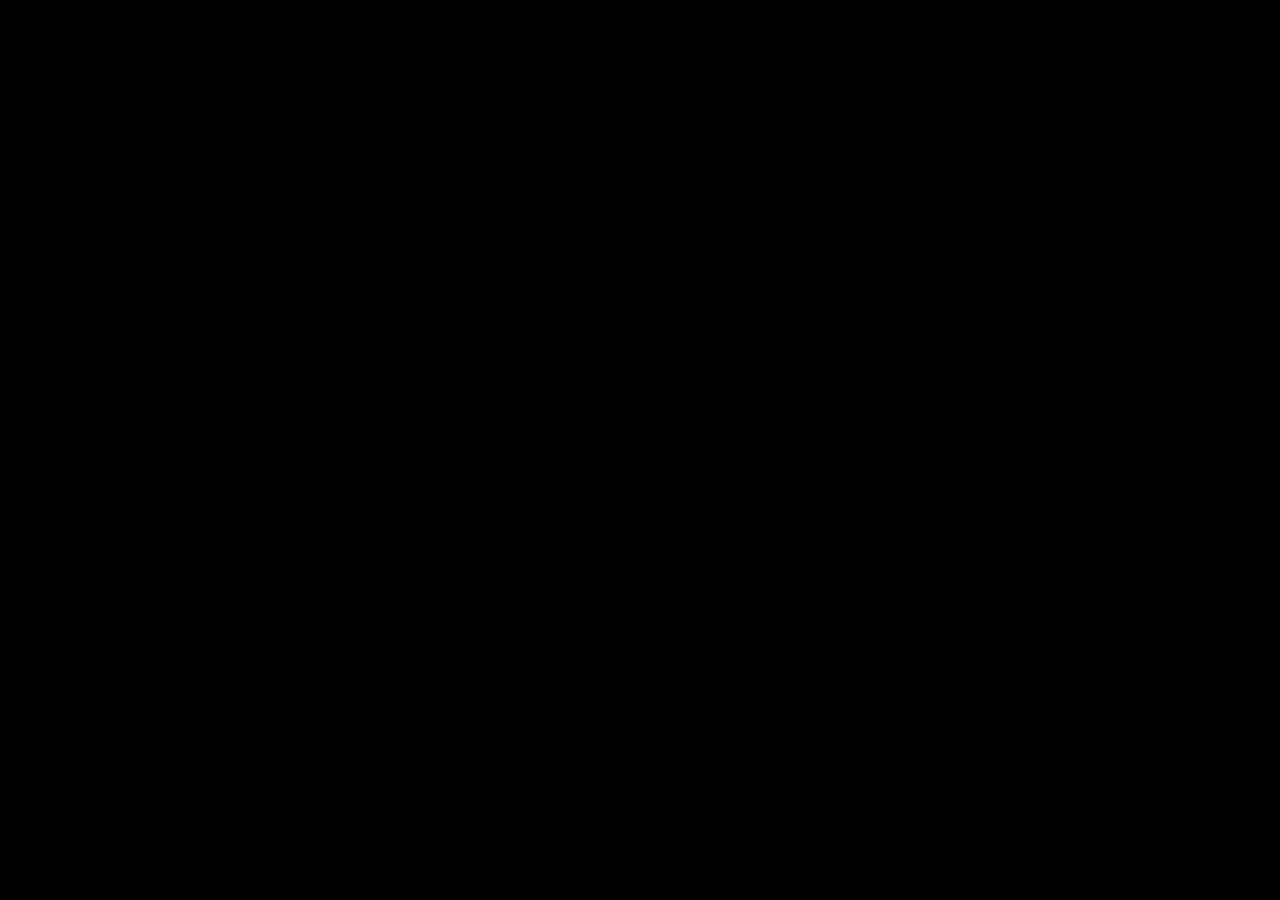
==== main.html @ 18748c0f "Create main.html" ====
<html>
<head>
<link rel="stylesheet" type="text/css" href="https://parasgrover.github.io/index.css">
</head>
</body>
<div class="l-wrapper">
    <div class="l-logo">
        <div class="b-logo">
            <div class="fire red _f"></div>
            <div class="fire yellow _r"></div>
            <div class="fire blue _i"></div>
            <div class="fire red _e"></div>
            <div class="fire yellow _n"></div>
            <div class="fire blue _d"></div>
        </div>
    </div>
    <div class="l-friends">
        <div class="b-friends">
            <div class="fr_item rachel">
                <div class="front">
                    <div class="fr_img"></div>
                    <div class="fr_name">rachel</div>
                </div>
                <div class="back">
                    <div class="quote">
                        "Well, my&nbsp;fashion-impaired friends, I&rsquo;m here to&nbsp;tell you that hats are back."
                        <div class="episode">
                            &mdash;&nbsp;Episode&nbsp;3.25
                        </div>
                    </div>
                </div>
            </div>
            <div class="fr_item joey">
                <div class="front">
                    <div class="fr_img"></div>
                    <div class="fr_name">joey</div>
                </div>
                <div class="back">
                    <div class="quote">
                        "You&rsquo;re so&nbsp;far past the line, you can&rsquo;t even see the line. The line is&nbsp;a&nbsp;dot to&nbsp;you!"
                        <div class="episode">
                            &mdash;&nbsp;Episode&nbsp;4.07
                        </div>
                    </div>
                </div>
            </div>
            <div class="fr_item monica">
                <div class="front">
                    <div class="fr_img"></div>
                    <div class="fr_name">monica</div>
                </div>
                <div class="back">
                    <div class="quote">
                        You can&rsquo;t fire&nbsp;me. I&nbsp;make your decisions and I&nbsp;say, &laquo;I&rsquo;m not fired!&raquo; Ha!"
                        <div class="episode">
                            &mdash;&nbsp;Episode&nbsp;5.02
                        </div>
                    </div>
                </div>
            </div>
            <div class="fr_item chandler">
                <div class="front">
                    <div class="fr_img"></div>
                    <div class="fr_name">chandler</div>
                </div>
                <div class="back">
                    <div class="quote">
                        "Oh, yeah, I&rsquo;m a&nbsp;gym member. I&nbsp;try to&nbsp;go&nbsp;four times a&nbsp;week, but I&rsquo;ve missed the last... twelve hundred times."
                        <div class="episode">
                            &mdash;&nbsp;Episode&nbsp;4.04
                        </div>
                    </div>
                </div>
            </div>
            <div class="fr_item phoebe">
                <div class="front">
                    <div class="fr_img"></div>
                    <div class="fr_name">phoebe</div>
                </div>
                <div class="back">
                    <div class="quote">
                        "If&nbsp;you want to&nbsp;receive e-mails about my&nbsp;upcoming shows, then please give me&nbsp;money so&nbsp;I can buy a&nbsp;computer."
                        <div class="episode">
                            &mdash;&nbsp;Episode&nbsp;6.03
                        </div>
                    </div>
                </div>
            </div>
            <div class="fr_item ross">
                <div class="front">
                    <div class="fr_img"></div>
                    <div class="fr_name">ross</div>
                </div>
                <div class="back">
                    <div class="quote">
                        "You know, we&nbsp;should probably ask the doctor if&nbsp;she even knows how to&nbsp;deliver a&nbsp;baby that&rsquo;s half human, half pure evil!"
                        <div class="episode">
                            &mdash;&nbsp;Episode&nbsp;8.22
                        </div>
                    </div>
                </div>
            </div>
        </div>
    </div>
    
    
    <div class="b-sound">
        <audio class="j-audio audio" autoplay="autoplay" loop="loop">
             <source src="http://cd09.128.music.static.jango.com/music/02/98/00/0298002940.mp3" type="audio/mpeg">
             <source src="http://www.amazon.com/gp/dmusic/get_sample_url.html/ref=dm_dp_trk_B002BHXO1C?ie=UTF8&ASIN=B002BHXO1C&DownloadLocation=WEBSITE" type="audio/mpeg">
        </audio>
        <div class="j-play play"></div>
        <div class="j-pause pause"></div>
    </div> 
</div>
</body>
</html>
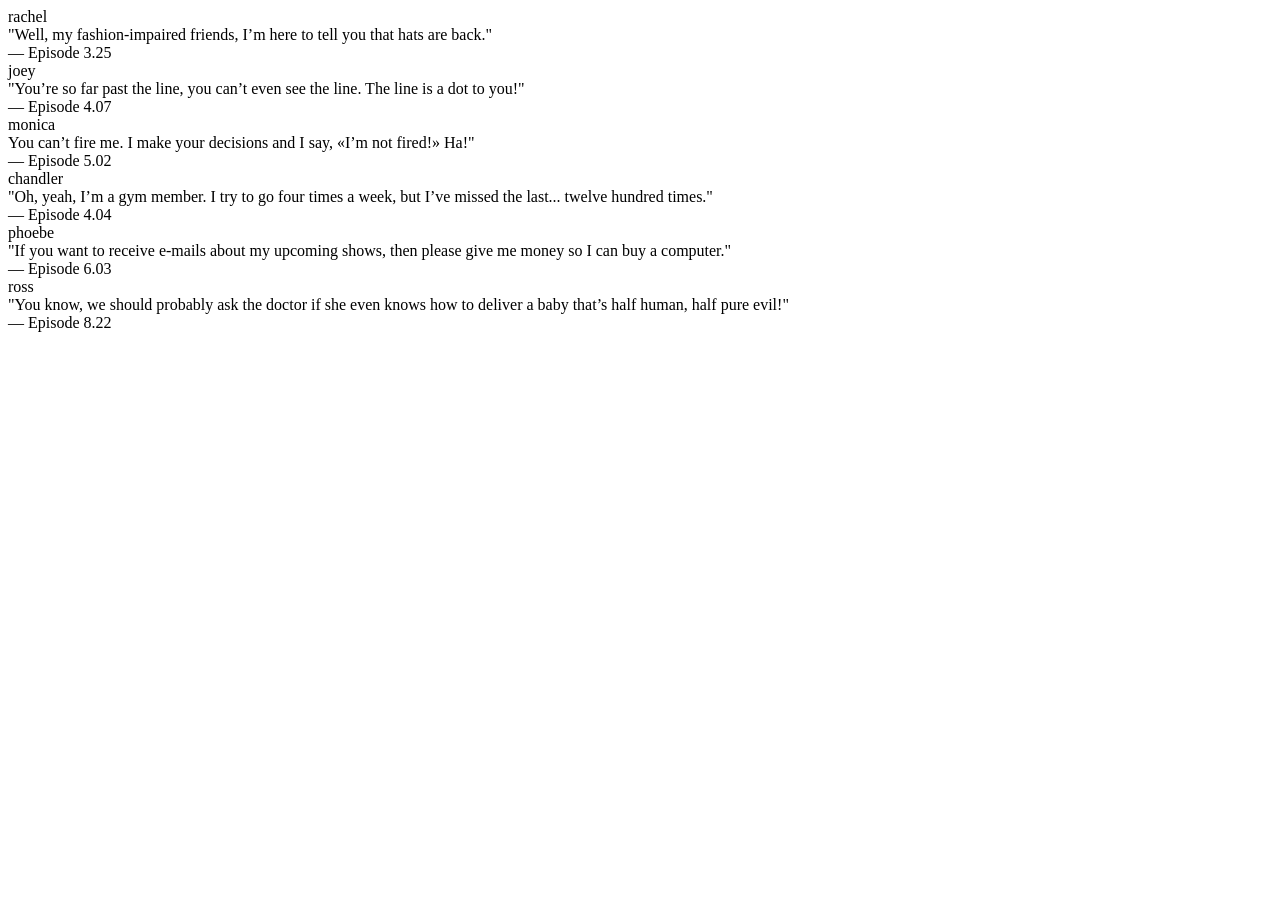
==== commit 68bbccd0: "Rename index.html to main.html" ====
--- a/main.html
+++ b/main.html
@@ -1,6 +1,6 @@
 <html>
 <head>
-<link rel="stylesheet" type="text/css" href="https://parasgrover.github.io/index.css">
+<link rel="stylesheet" type="text/css" href="https://raw.githubusercontent.com/parasgrover/parasgrover.github.io/main/style.css">
 </head>
 </body>
 <div class="l-wrapper">
@@ -102,16 +102,6 @@
             </div>
         </div>
     </div>
-    
-    
-    <div class="b-sound">
-        <audio class="j-audio audio" autoplay="autoplay" loop="loop">
-             <source src="http://cd09.128.music.static.jango.com/music/02/98/00/0298002940.mp3" type="audio/mpeg">
-             <source src="http://www.amazon.com/gp/dmusic/get_sample_url.html/ref=dm_dp_trk_B002BHXO1C?ie=UTF8&ASIN=B002BHXO1C&DownloadLocation=WEBSITE" type="audio/mpeg">
-        </audio>
-        <div class="j-play play"></div>
-        <div class="j-pause pause"></div>
-    </div> 
 </div>
 </body>
 </html>
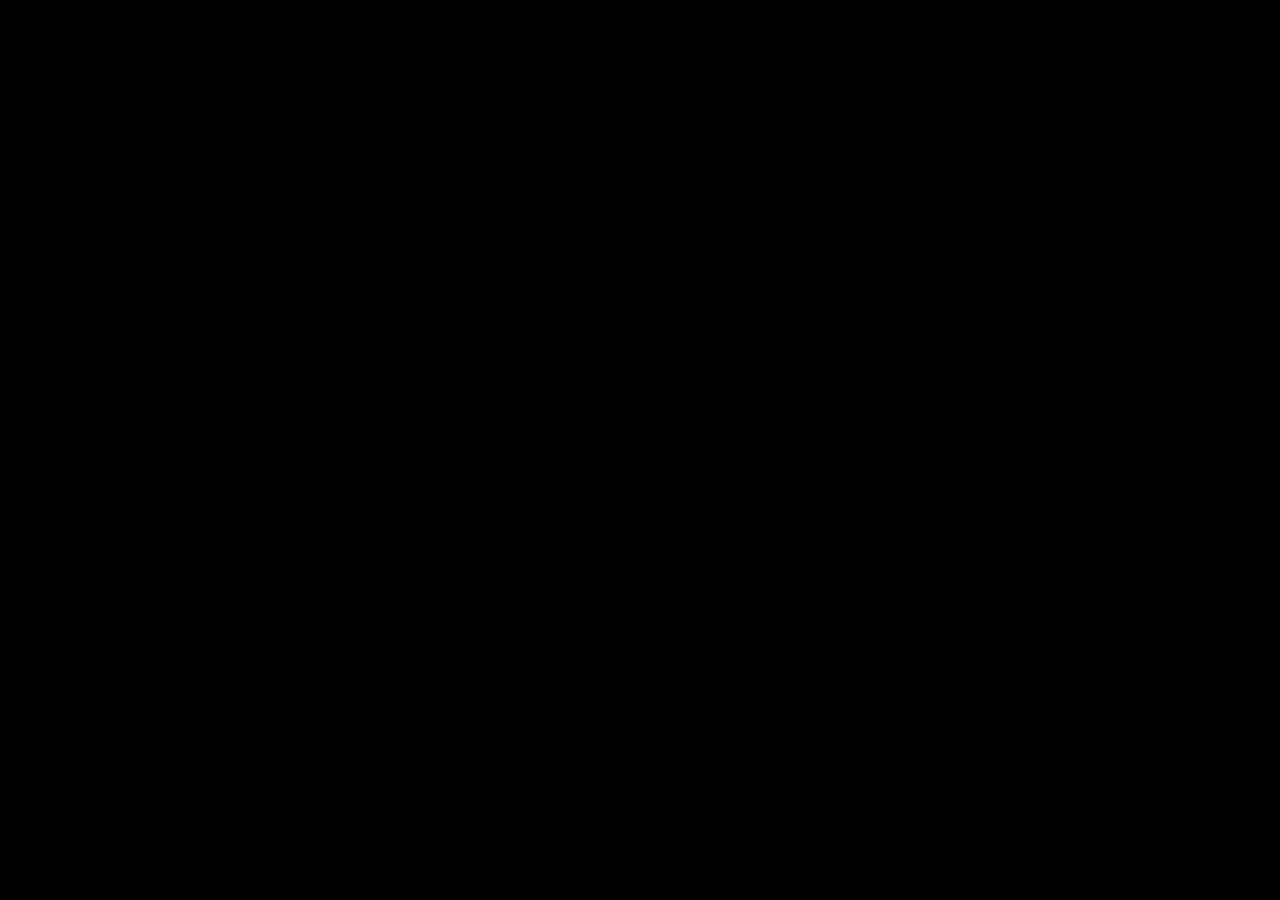
==== commit 68dd3033: "Update main.html" ====
--- a/main.html
+++ b/main.html
@@ -1,6 +1,255 @@
 <html>
 <head>
-<link rel="stylesheet" type="text/css" href="https://raw.githubusercontent.com/parasgrover/parasgrover.github.io/main/style.css">
+<style>
+    html,body {
+    background:#000;
+    margin:0;
+    padding:0;
+    min-width:800px;
+    min-height:853px;
+}
+
+.l-wrapper {
+    position:relative;
+    width:800px;
+    height:853px;
+    margin:0 auto;
+    overflow:hidden;
+}
+.l-logo {
+    width:657px;
+    height:71px;
+    margin:63px auto 0;
+}
+.l-friends {
+    margin: 54px auto 0;
+    width:480px;
+    height:500px;
+}
+
+//sound
+.b-sound {
+    width:38px;
+    margin:53px auto 0;
+    cursor:pointer;
+    
+    .audio {
+        display:none;
+    }
+        
+    .play {
+        display:none;
+        width:38px;
+        height:30px;
+        background:url('[data-uri]') 0 0 no-repeat;    
+    }
+    
+    .pause {
+        width:38px;
+        height:30px;
+        background:url('[data-uri]') 0 0 no-repeat;    
+    }
+}
+
+//logo
+.b-logo {
+    width:657px;
+    height:71px;
+    background:url('[data-uri]') 0 0 no-repeat;
+    
+    .fire {
+        width:10px;
+        height:10px;
+        border-radius:15px;
+        float:left;
+        animation: loading 2s infinite alternate;
+        -webkit-animation: loading 2s infinite alternate;
+    }
+    
+    .red {background:#EC1C24; box-shadow: 0 0 20px 2px #EC1C24;
+        animation-delay: 0.7s;
+        -webkit-animation-delay: 0.7s;
+    }
+   
+    .yellow {background:#FDB612; box-shadow: 0 0 20px 2px #FDB612;
+        animation-delay: 0.4s;
+        -webkit-animation-delay: 0.4s;
+    }
+    
+    .blue {background:#00B0EA; box-shadow: 0 0 20px 2px #00B0EA;
+        animation-delay: 0.9s;
+        -webkit-animation-delay: 0.9s;
+    }
+    
+    ._f {margin:30px 0 0 75px;}
+    ._r {margin:30px 0 0 100px;}
+    ._i {margin:30px 0 0 60px;}
+    ._e {margin:30px 0 0 90px;}
+    ._n {margin:30px 0 0 100px;}
+    ._d {margin:30px 0 0 105px;}
+}
+
+@keyframes loading {
+    0% {
+        opacity: 0;
+    }
+    100% {
+        opacity: 1;
+    }
+}
+@-webkit-keyframes loading {
+    0% {
+        opacity: 0;
+    }
+    100% {
+        opacity: 1;
+    }
+}
+
+//friends
+.b-friends {
+    color:#fff;
+    width:480px;
+    height:500px;
+    display:inline-block;
+    perspective: 1000;
+    -webkit-perspective: 1000;
+
+    .fr_item {
+        float:left;
+        width:160px;
+        height:250px;
+        cursor:pointer;
+        transition: 0.6s;
+        transform-style: preserve-3d;
+        -webkit-transition: 0.6s;
+        -webkit-transform-style: preserve-3d;
+        
+        &:hover {
+            transform: rotateY(180deg);
+            -webkit-transform: rotateY(180deg);
+            -ms-transform: rotateY(180deg);
+            position:relative;
+        }
+    }
+    
+    
+    .front, .back {
+        width:160px;
+        height:250px;
+        overflow:hidden;
+        position:absolute;
+        top:0;
+        left:0;
+        backface-visibility:hidden;
+        -webkit-backface-visibility:hidden;
+        -moz-backface-visibility:hidden;
+        -ms-backface-visibility:hidden; 
+    }
+    
+    .front {
+        z-index:1;
+    }
+    
+    .rachel {
+        .front {background:#FFC000;}
+        .back {background:#FFE07A;}
+        .fr_img {
+            width:62px;
+            background-position: 0 35px;
+        } 
+    } 
+    
+    .joey {
+        .front {background:#439A9A;}
+        .back {background:#A8CDCD;}
+        .fr_img {
+            width:53px;
+            background-position: -64px 20px;    
+        } 
+    }
+    
+    .monica {
+        .front {background:#B22F00;}
+        .back {background:#DE9A7F;}
+        .fr_img {
+            width:48px;
+            background-position: -119px 35px;    
+        }
+    } 
+
+    .chandler {
+        .front {background:#F60;}
+        .back {background:#FFB37D;}
+        .fr_img {
+            width:124px;
+            background-position: -169px 0;    
+        }   
+    } 
+
+    .phoebe { 
+        .front {background:#AA66D0;}
+        .back {background:#D6B3E8;}
+        .fr_img {
+            width:52px;
+            background-position: -295px 1px;   
+        } 
+    }
+    
+    .ross {
+        .front {background:#06D;}
+        .back {background:#62B3E8;}
+        .fr_img {
+            width:88px;
+            background-position: -349px 32px;    
+        }   
+    } 
+    
+    .fr_img {    
+        display:block;
+        height:110px;
+        margin:47px auto 41px;
+        background:url('[data-uri]') 0 0 no-repeat;
+    }
+
+    .fr_name {
+        text-align:center;
+        opacity:.8;
+        font:16px 'Century Gothic', arial;
+        cursor:default;
+    }
+    
+    .back {
+    transform: rotateY(-180deg);
+    -webkit-transform: rotateY(-180deg);
+    cursor:default;
+    color:#333;
+    }
+    
+    .quote {
+        text-align:left;
+        font:16px 'Century Gothic', arial;
+        width:80%;
+        margin:12px auto 0;
+    }
+    
+    .episode {
+        text-align:right;
+        font-size:13px;
+        color:#000;
+        margin-top:7px;
+    }
+}
+
+//Internet Explorer not supported
+.b-ie {
+    color:#fff;
+    font:bold 15px arial;
+    margin:50px auto;
+    width:250px;
+}
+
+    </style>
 </head>
 </body>
 <div class="l-wrapper">
